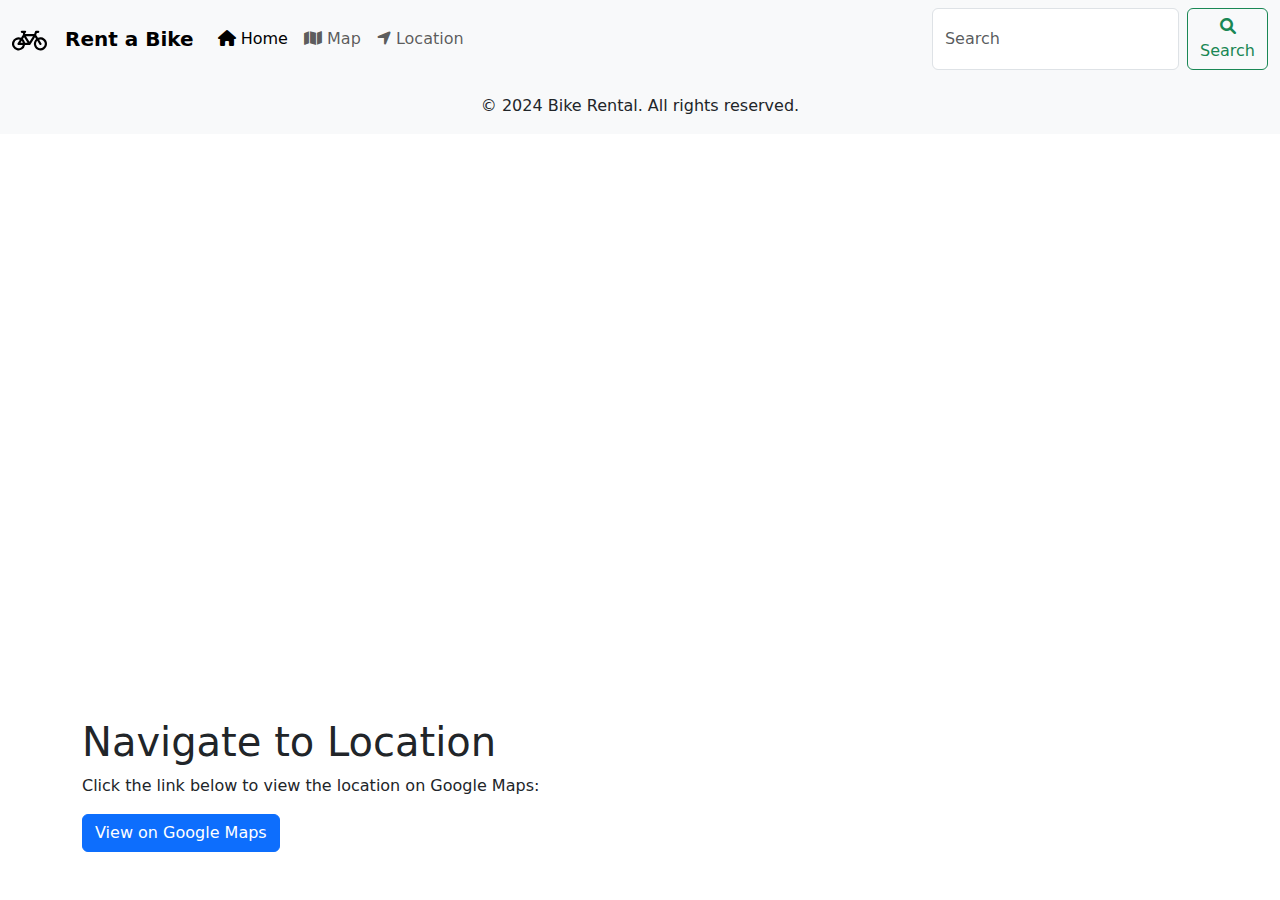
==== location.html @ f9b12a61 "Add files via upload" ====
<!doctype html>
<html lang="en">
  <head>
    <meta charset="utf-8">
    <meta name="viewport" content="width=device-width, initial-scale=1">
    <title>Bike Rental</title>
    <link rel="stylesheet" href="styles.css">
    <link href="https://cdn.jsdelivr.net/npm/bootstrap@5.3.3/dist/css/bootstrap.min.css" rel="stylesheet" integrity="sha384-QWTKZyjpPEjISv5WaRU9OFeRpok6YctnYmDr5pNlyT2bRjXh0JMhjY6hW+ALEwIH" crossorigin="anonymous">
    <link rel="stylesheet" href="https://cdnjs.cloudflare.com/ajax/libs/font-awesome/6.0.0-beta3/css/all.min.css" crossorigin="anonymous">
    <style>
      .navbar-brand img {
        margin-right: 10px;
      }
      .navbar-brand span {
        font-size: 1.25rem;
        font-weight: bold;
      }
      footer {
        background-color: #f8f9fa;
        padding: 1rem 0;
        text-align: center;
      }
      .font-awesome-section {
        padding: 2rem 0;
        text-align: center;
        background-color: #f8f9fa;
      }
      .font-awesome-section i {
        font-size: 2rem;
        margin: 0.5rem;
      }
    </style>
  </head>
  <body>
    <nav class="navbar navbar-expand-lg bg-body-tertiary">
      <div class="container-fluid">
        <a class="navbar-brand d-flex align-items-center" href="#">
          <img src="bicycle.svg" alt="Bike Logo" height="35" width="35">
          <span class="ms-2">Rent a Bike</span>
        </a>
        <button class="navbar-toggler" type="button" data-bs-toggle="collapse" data-bs-target="#navbarSupportedContent" aria-controls="navbarSupportedContent" aria-expanded="false" aria-label="Toggle navigation">
          <span class="navbar-toggler-icon"></span>
        </button>
        <div class="collapse navbar-collapse" id="navbarSupportedContent">
          <ul class="navbar-nav me-auto mb-2 mb-lg-0">
            <li class="nav-item">
              <a class="nav-link active" aria-current="page" href="index.html"><i class="fas fa-home"></i> Home</a>
            </li>
            <li class="nav-item">
              <a class="nav-link" href="location.html"><i class="fas fa-map"></i> Map</a>
            </li>
            <li class="nav-item">
              <a class="nav-link" href="location.html"><i class="fas fa-location-arrow"></i> Location</a>

            </li>
            
          </ul>
         
          <form class="d-flex" role="search">
            <input class="form-control me-2" type="search" placeholder="Search" aria-label="Search">
            <button class="btn btn-outline-success" type="submit"><i class="fas fa-search"></i> Search</button>
          </form>
        </div>
      </div>
    </nav>
    <div class="container my-5">
        <h1>Navigate to Location</h1>
        <p>
            Click the link below to view the location on Google Maps:
        </p>
        <a href="https://maps.app.goo.gl/woX4ihUCm5iAZ1WVA" class="btn btn-primary" target="_blank">
            View on Google Maps
        </a>
    </div>

    <footer class="bg-body-tertiary">
        <div class="container-fluid">
          <div class="d-flex align-items-center justify-content-center">
            <span>&copy; 2024 Bike Rental. All rights reserved.</span>
          </div>
        </div>
      </footer>
      
      <script src="https://cdn.jsdelivr.net/npm/bootstrap@5.3.3/dist/js/bootstrap.bundle.min.js" integrity="sha384-YvpcrYf0tY3lHB60NNkmXc5s9fDVZLESaAA55NDzOxhy9GkcIdslK1eN7N6jIeHz" crossorigin="anonymous"></script>
    </body>
  </html>
---- styles.css ----
.carousel-item{
    
    object-fit: cover;
    position: relative;
    background-position: center;
    background-size: cover;
    width: 90vw;
    height: 90vh;
   
}
.container{
    position: absolute;
    bottom: 0;
    left: 0;
    right: 0;
}
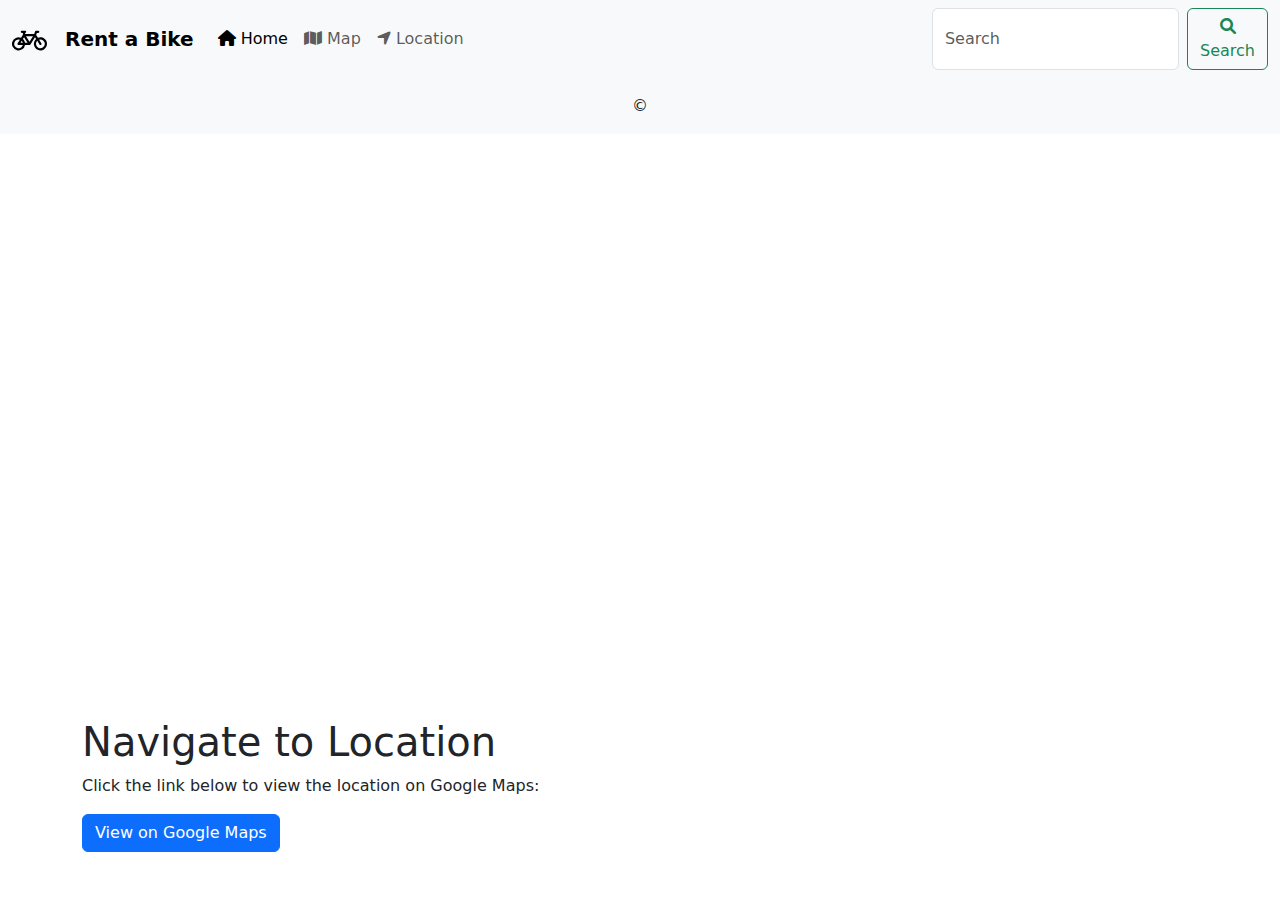
==== commit 3ee2fe2e: "final commit" ====
--- a/location.html
+++ b/location.html
@@ -47,7 +47,7 @@
               <a class="nav-link active" aria-current="page" href="index.html"><i class="fas fa-home"></i> Home</a>
             </li>
             <li class="nav-item">
-              <a class="nav-link" href="location.html"><i class="fas fa-map"></i> Map</a>
+              <a class="nav-link" href="map.html"><i class="fas fa-map"></i> Map</a>
             </li>
             <li class="nav-item">
               <a class="nav-link" href="location.html"><i class="fas fa-location-arrow"></i> Location</a>
@@ -76,11 +76,11 @@
     <footer class="bg-body-tertiary">
         <div class="container-fluid">
           <div class="d-flex align-items-center justify-content-center">
-            <span>&copy; 2024 Bike Rental. All rights reserved.</span>
+            <span>&copy;</span>
           </div>
         </div>
       </footer>
       
       <script src="https://cdn.jsdelivr.net/npm/bootstrap@5.3.3/dist/js/bootstrap.bundle.min.js" integrity="sha384-YvpcrYf0tY3lHB60NNkmXc5s9fDVZLESaAA55NDzOxhy9GkcIdslK1eN7N6jIeHz" crossorigin="anonymous"></script>
     </body>
-  </html>+  </html>
